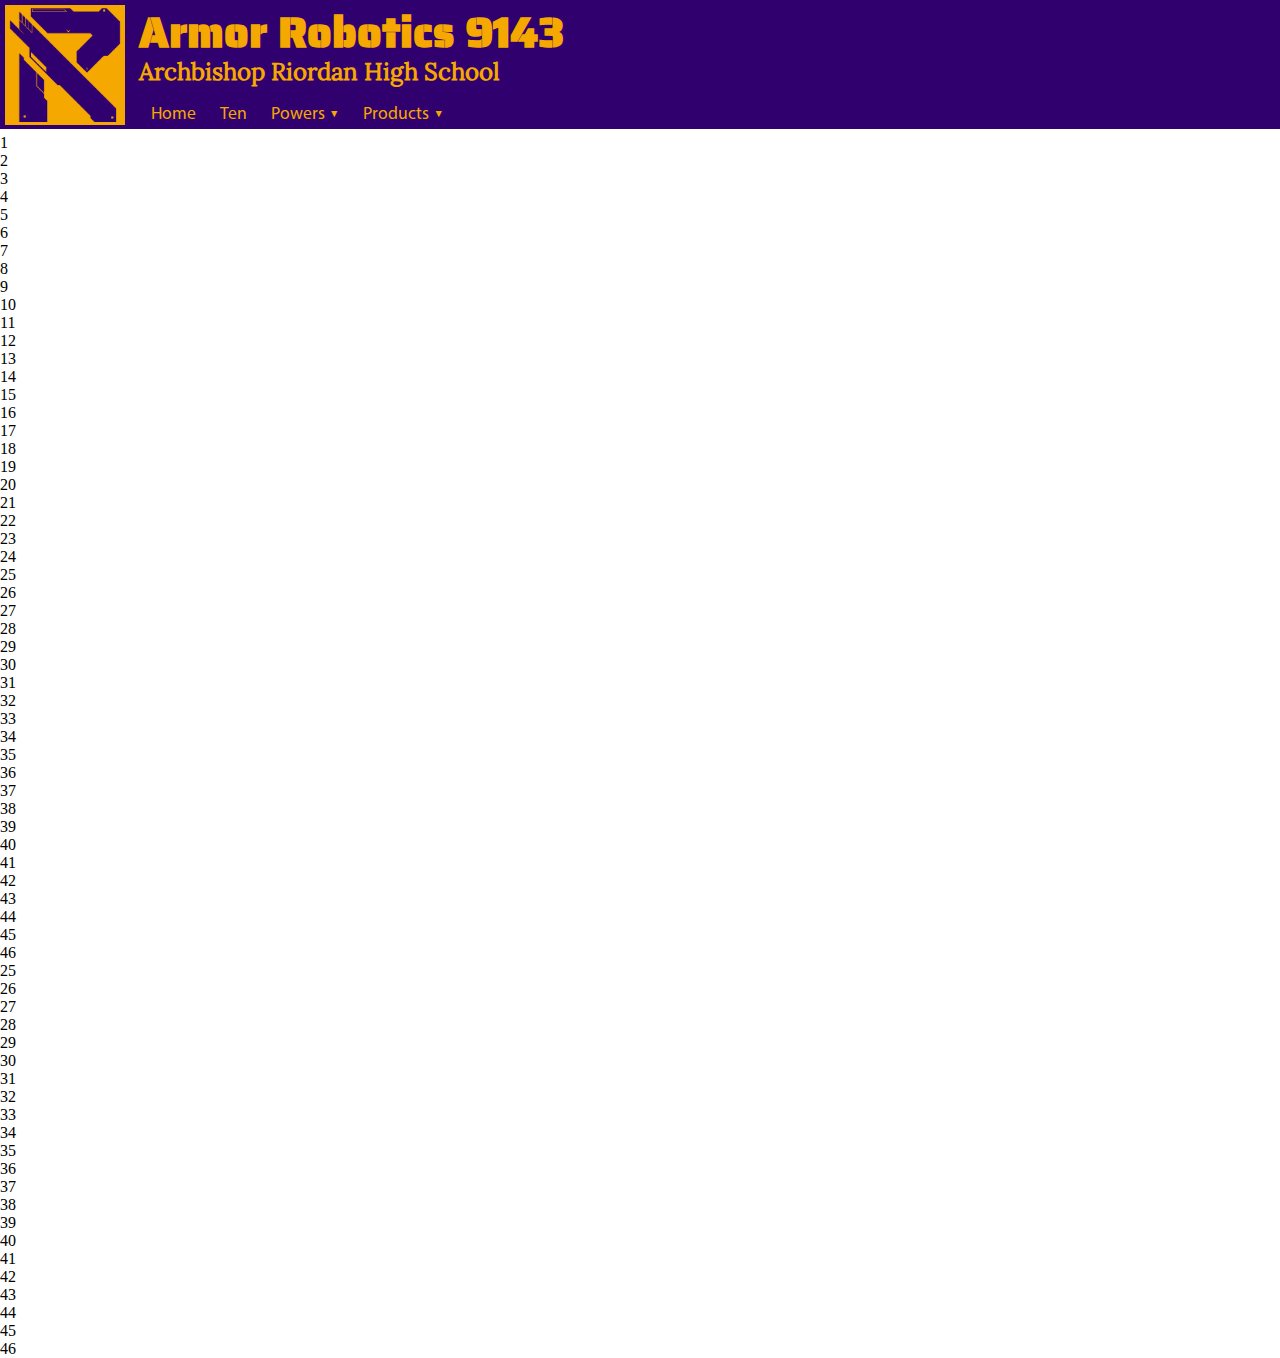
==== ArmorRobotics.html @ 5d8ed519 "Add files via upload" ====
<!DOCTYPE html>

<head>
    <meta charset="UTF-8">
    <title>9143 Armor Robotics</title>
    <link rel="stylesheet" href="ArmorRobotics.css">
    <link rel="icon" href="images/R_blank.png">
</head>

<body>
    <header>
        <div class="headerimg">
            <img src="images/R_purplegold.png">
        </div>
        <div class="headertxt">
            <h1>Armor Robotics 9143</h1>
            <h2>Archbishop Riordan High School</h2>
            
            <div class="navbar">
                <a href="#top">Home</a
                ><a href="#ten">Ten</a
                ><div class="dropdown"
                    ><span>Powers <i class="dropcaret">&#9660;</i></span
                        ><div class="dropdown-content">
                        <a href="#eight">Eight</a>
                        <a href="#sixteen">Sixteen</a>
                        <a href="#thirty-two">Thirty-Two</a
                    ></div
                ></div
                ><div class="dropdown"
                    ><span>Products <i class="dropcaret">&#9660;</i></span
                    ><div class="dropdown-content">
                        <a href="#eighteen">Eighteen</a>
                        <a href="#thirty-eight">Thirty-Eight</a>
                        <a href="#forty">Forty</a
                    ></div
                ></div>
            </div>
        </div>
    </header>

    <p style="margin:0;">
        1<br>2<br>3<br>4<br id="five">5<br>6<br>7<br id="eight">8<br>9<br id="ten">10<br>11<br>12<br>13<br>
        14<br>15<br id="sixteen">16<br>17<br id="eighteen">18<br>19<br>20<br>21<br>22<br>23<br>24<br>
        25<br>26<br>27<br>28<br>29<br>30<br>31<br id="thirty-two">32<br>33<br>34<br>35<br>
        36<br>37<br id="thirty-eight">38<br>39<br id="forty">40<br>41<br>42<br>43<br>44<br>45<br>46<br>
        25<br>26<br>27<br>28<br>29<br>30<br>31<br>32<br>33<br>34<br>35<br>
        36<br>37<br>38<br>39<br>40<br>41<br>42<br>43<br>44<br>45<br>46<br>
    </p>
</body>
---- ArmorRobotics.css ----
@font-face {
    font-family: Saira Stencil One;
    src: url(fonts/Saira_Stencil_One/SairaStencilOne-Regular.ttf) format("truetype");
}

@font-face {
    font-family: Lora;
    src: url(fonts/Lora/Lora-Regular.ttf) format("truetype");
}

@font-face {
    font-family: Myriad Pro;
    src: url(fonts/Myriad_Pro/MyriadPro-Regular.otf) format("opentype");
}

body {margin: 0px;}

header {
    position: relative;
    bottom: 5px;
    height: fit-content;
    min-height: 130px;
    background-color: #31006F;
}

.headerimg {
    display: inline-block;
    height: 120px;
    width: 120px;
    overflow: hidden;
    margin: 5px;
    position: relative;
    top: 5px;
    z-index: 1;
}

.headerimg img {
    height: 145px;
    width: 145px;
    transform: translate(-12.5px, -12.5px);
}

.headertxt {
    display: inline-block;
    color: #F5A800;
    background-color: #31006F;
    margin-left: 5px;
    vertical-align: bottom;

    position: relative;
    bottom: 14px;
}

.headertxt h1 {
    font-family: 'Saira Stencil One';
    font-size: 2.7em;
    margin: 0;
}

.headertxt h2 {
    font-family: 'Lora';
    font-size: 1.5em;
    margin: 0;
    
    position: relative;
    bottom: 10px;
}


/* Dropdowns */

.dropdown {display: inline; position: relative;}
.dropcaret {font-size: 0.6em; vertical-align: middle;}

.navbar {height: 1.1em;}    
.navbar a, .dropdown span {
    color: #F5A800;
    text-decoration: none;
    font-family: 'Myriad Pro';
    font-size: 1.1em;
    
    display: inline-block;
    height: 100%;
    padding: 7px 12px;

    transition: background-color 0.25s;
}

.navbar a:hover {background-color: #61309F; text-decoration: underline;}

.dropdown-content {
    position: absolute;
    left: 0px;
    top: 1.1em;
    z-index: 1;
    
    background-color: #61309F;
    width: max-content;
    min-width: 6em;
    visibility: hidden;
}

.dropdown-content a {display: block;}

.dropdown:hover span {background-color: #61309F;}
.dropdown:hover .dropdown-content {visibility: visible;}
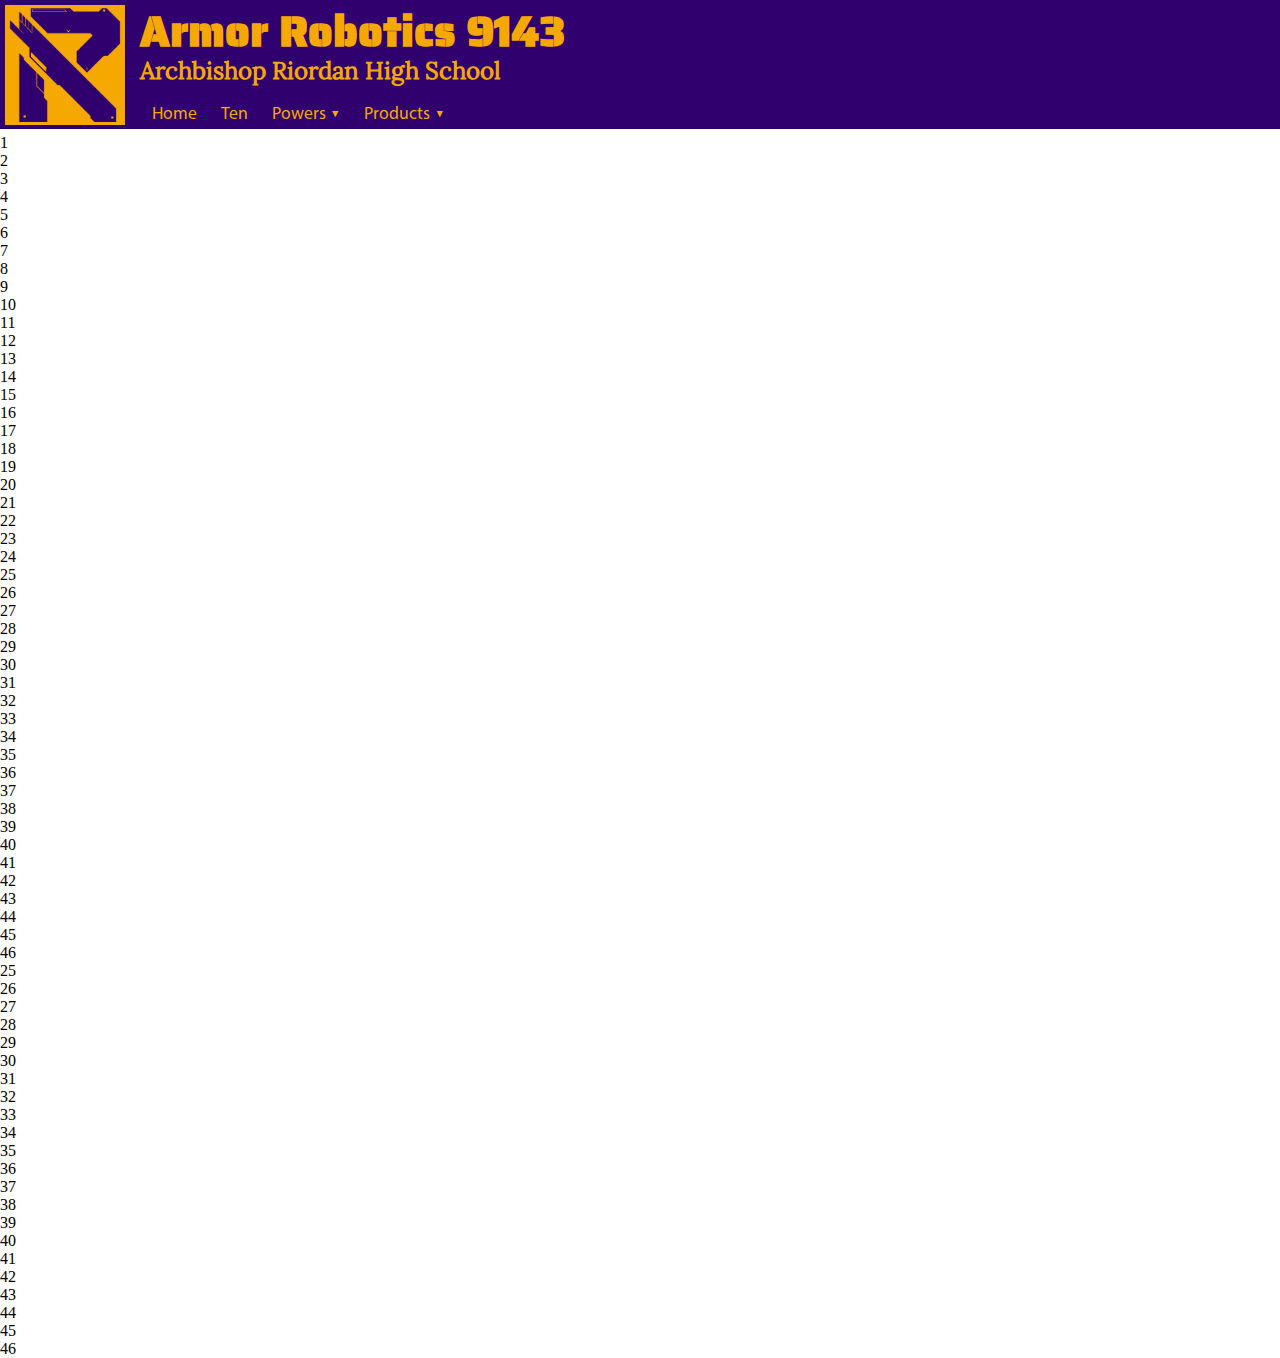
==== commit 6cae00e9: "header format additions" ====
--- a/ArmorRobotics.html
+++ b/ArmorRobotics.html
@@ -11,8 +11,8 @@
     <header>
         <div class="headerimg">
             <img src="images/R_purplegold.png">
-        </div>
-        <div class="headertxt">
+        </div
+        ><div class="headertxt">
             <h1>Armor Robotics 9143</h1>
             <h2>Archbishop Riordan High School</h2>
             
--- a/ArmorRobotics.css
+++ b/ArmorRobotics.css
@@ -44,11 +44,11 @@
     display: inline-block;
     color: #F5A800;
     background-color: #31006F;
-    margin-left: 5px;
     vertical-align: bottom;
 
     position: relative;
-    bottom: 14px;
+    bottom: 15px;
+    left: 10px;
 }
 
 .headertxt h1 {
@@ -72,7 +72,11 @@
 .dropdown {display: inline; position: relative;}
 .dropcaret {font-size: 0.6em; vertical-align: middle;}
 
-.navbar {height: 1.1em;}    
+.navbar {
+    height: 1.1em; position: relative;
+    /* navbar a vertical padding - headertxt bottom positioning */
+    bottom: 2px;
+}
 .navbar a, .dropdown span {
     color: #F5A800;
     text-decoration: none;
@@ -81,9 +85,8 @@
     
     display: inline-block;
     height: 100%;
-    padding: 7px 12px;
-
-    transition: background-color 0.25s;
+    padding: 10px 12px 7px 12px;
+    transition: background-color 0.4s linear 0.1s;
 }
 
 .navbar a:hover {background-color: #61309F; text-decoration: underline;}
@@ -91,10 +94,12 @@
 .dropdown-content {
     position: absolute;
     left: 0px;
-    top: 1.1em;
+    /* difference between navbar a top padding and bottom padding + font height */
+    top: calc(3px + 1.1em);
     z-index: 1;
     
-    background-color: #61309F;
+    background-color: #31006F;
+    transition: background-color 0.4s linear 0.1s;
     width: max-content;
     min-width: 6em;
     visibility: hidden;
@@ -103,4 +108,4 @@
 .dropdown-content a {display: block;}
 
 .dropdown:hover span {background-color: #61309F;}
-.dropdown:hover .dropdown-content {visibility: visible;}+.dropdown:hover .dropdown-content {visibility: visible; background-color: #61309F;}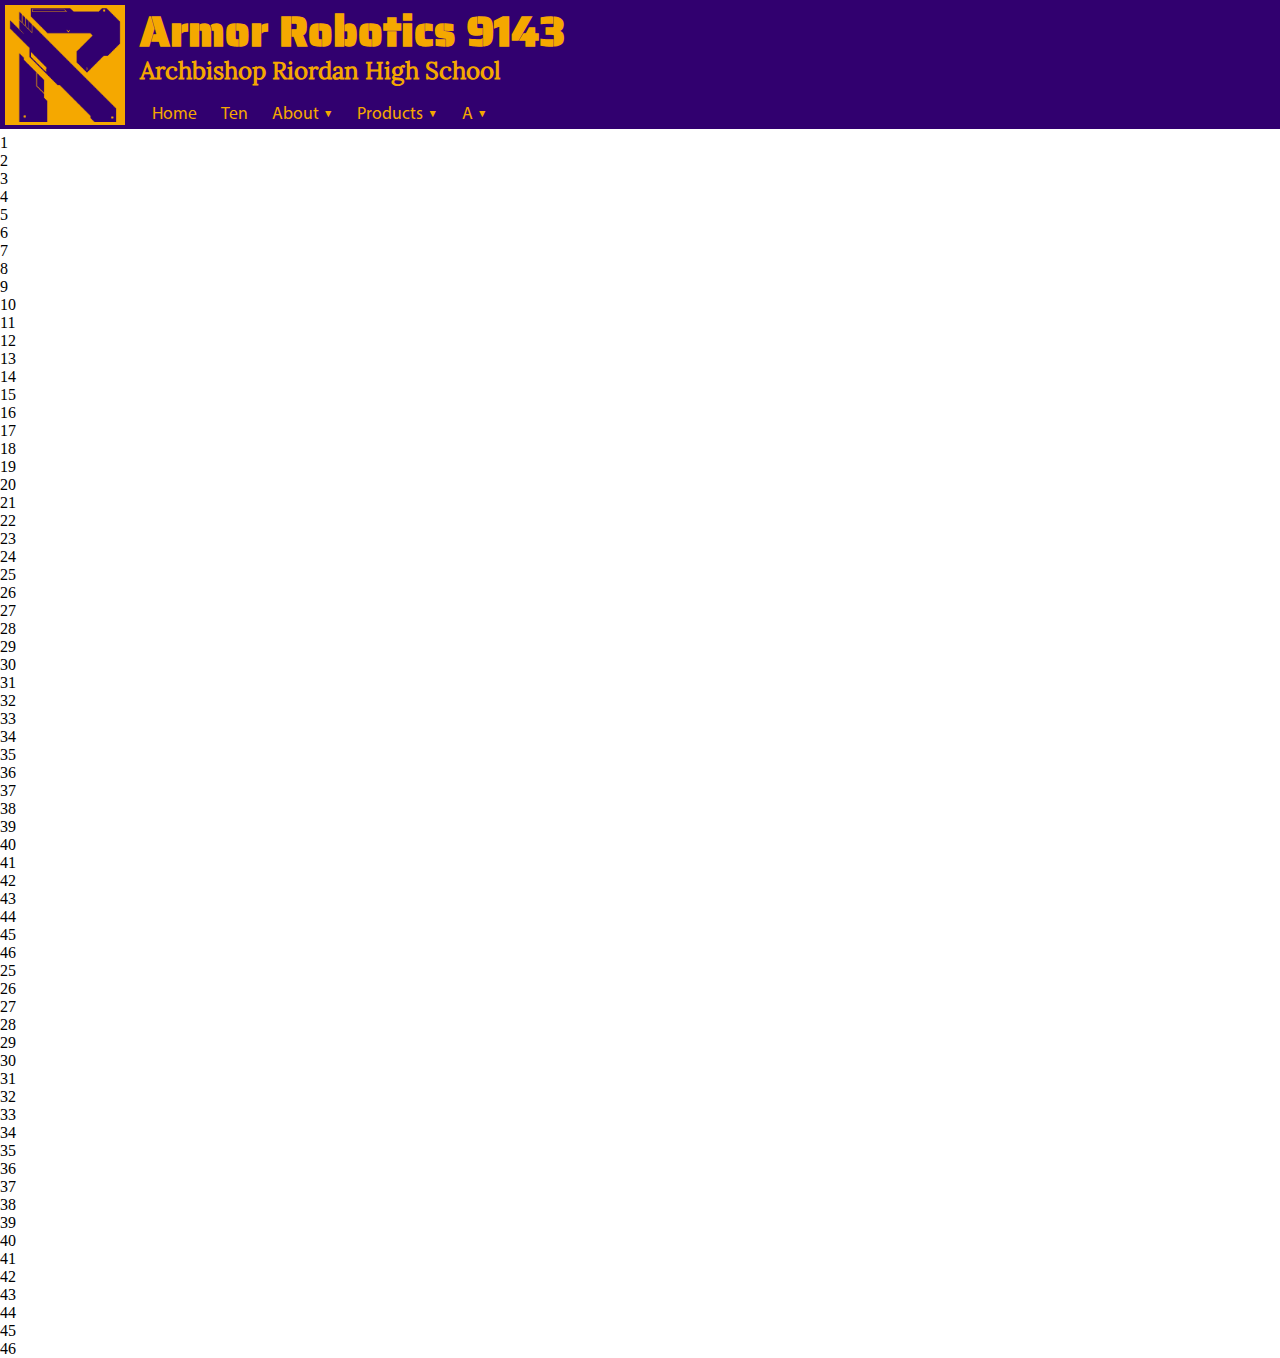
==== commit f69c1002: "Update ArmorRobotics.html" ====
--- a/ArmorRobotics.html
+++ b/ArmorRobotics.html
@@ -20,10 +20,10 @@
                 <a href="#top">Home</a
                 ><a href="#ten">Ten</a
                 ><div class="dropdown"
-                    ><span>Powers <i class="dropcaret">&#9660;</i></span
+                    ><span>About <i class="dropcaret">&#9660;</i></span
                         ><div class="dropdown-content">
-                        <a href="#eight">Eight</a>
-                        <a href="#sixteen">Sixteen</a>
+                        <a href="#eight">Leadership</a>
+                        <a href="#sixteen">Volunteers</a>
                         <a href="#thirty-two">Thirty-Two</a
                     ></div
                 ></div
@@ -33,6 +33,14 @@
                         <a href="#eighteen">Eighteen</a>
                         <a href="#thirty-eight">Thirty-Eight</a>
                         <a href="#forty">Forty</a
+                    ></div
+                ></div
+                ><div class="dropdown"
+                    ><span>A <i class="dropcaret">&#9660;</i></span
+                    ><div class="dropdown-content">
+                        <a href="#eighteen">B</a>
+                        <a href="#thirty-eight">C</a>
+                        <a href="#forty">D</a
                     ></div
                 ></div>
             </div>
